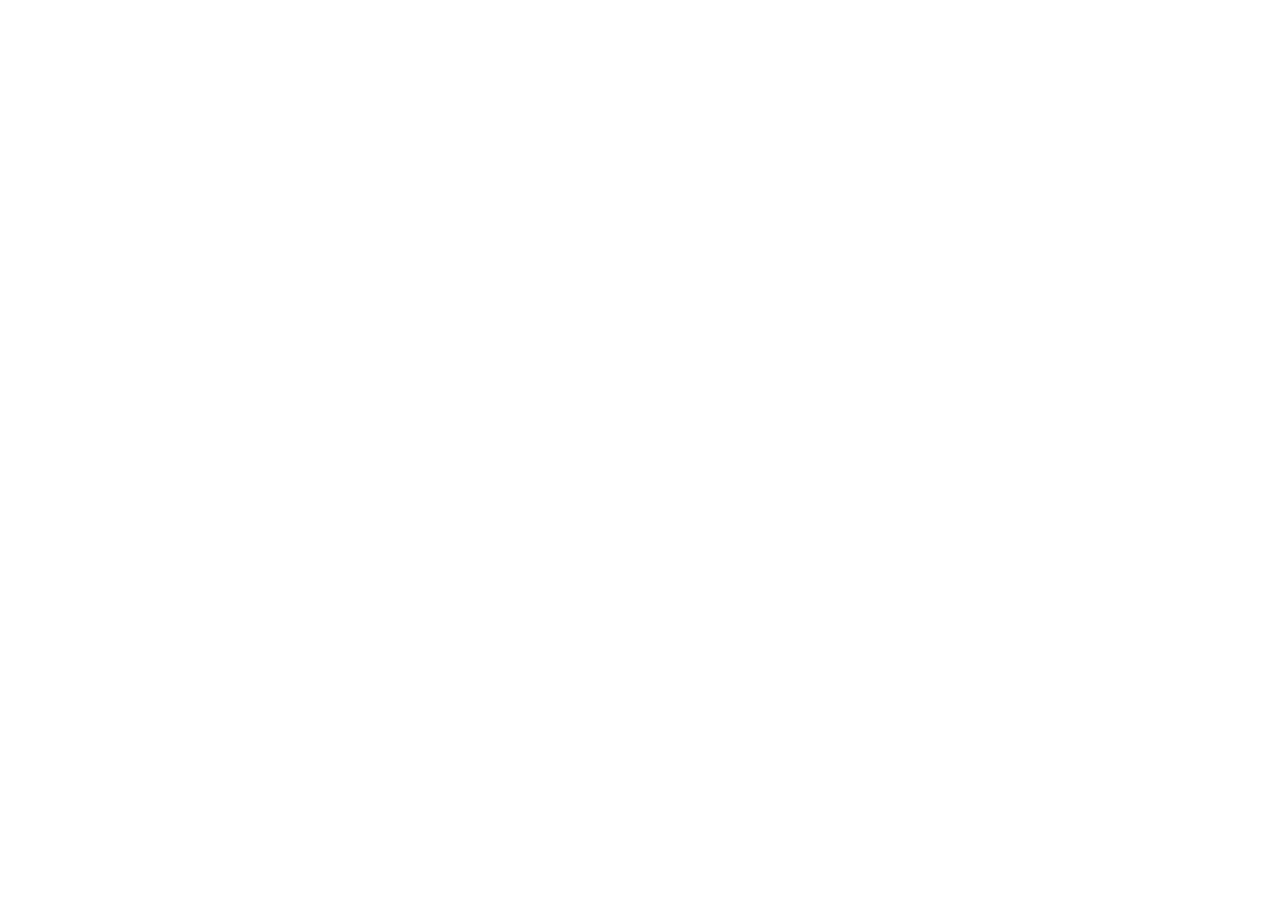
==== index.html @ 1c3dcc5f "Add files via upload" ====
<!DOCTYPE html>
<html lang="en">
<head>
    <meta charset="UTF-8">
    <meta name="viewport" content="width=device-width, initial-scale=1.0">
    <title>Weather Map</title>

    <link rel="stylesheet" href="https://unpkg.com/leaflet/dist/leaflet.css"/>

    <style>
        html, body {
            margin: 0;
            padding: 0;
            height: 100%;
        }

        #map {
            height: 100vh;
            width: 100%;
        }
    </style>
</head>

<body>

    <div id="map"></div>

    <script src="https://unpkg.com/leaflet/dist/leaflet.js"></script>
    <script src="script.js"></script>

</body>
</html>
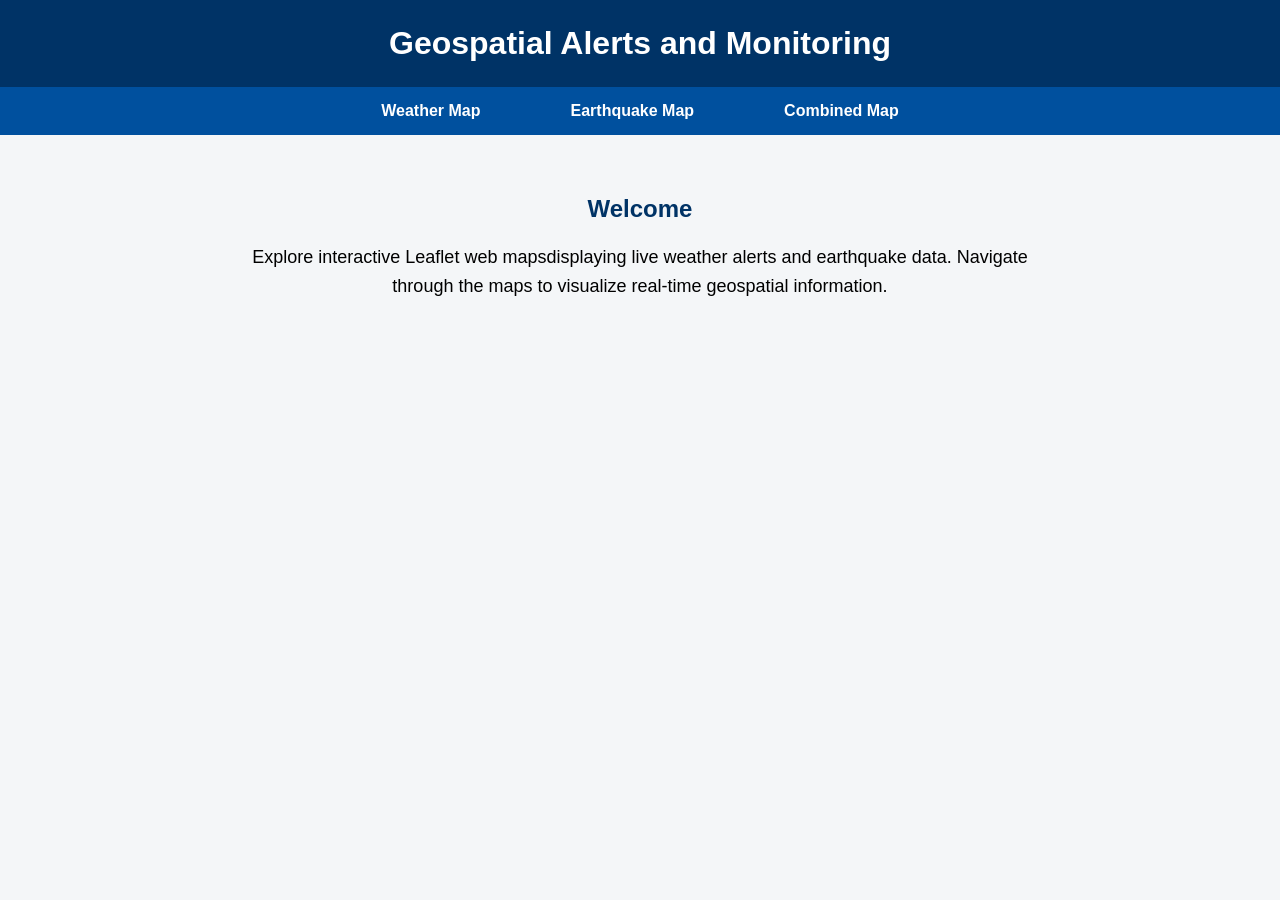
==== commit 646d3963: "Add files via upload" ====
--- a/index.html
+++ b/index.html
@@ -3,30 +3,29 @@
 <head>
     <meta charset="UTF-8">
     <meta name="viewport" content="width=device-width, initial-scale=1.0">
-    <title>Weather Map</title>
+    <title>Geospatial Alerts and Monitoring</title>
 
-    <link rel="stylesheet" href="https://unpkg.com/leaflet/dist/leaflet.css"/>
-
-    <style>
-        html, body {
-            margin: 0;
-            padding: 0;
-            height: 100%;
-        }
-
-        #map {
-            height: 100vh;
-            width: 100%;
-        }
-    </style>
+    <link rel="stylesheet" href="style.css">
 </head>
 
 <body>
 
-    <div id="map"></div>
+    <header>
+        <h1>Geospatial Alerts and Monitoring</h1>
+    </header>
 
-    <script src="https://unpkg.com/leaflet/dist/leaflet.js"></script>
-    <script src="script.js"></script>
+    <nav>
+        <a href="Weather/index.html">Weather Map</a>
+        <a href="Earthquake/index.html">Earthquake Map</a>
+        <a href="Combined Maps/index.html">Combined Map</a>
+    </nav>
+
+    <section class="hero">
+        <h2>Welcome</h2>
+
+        <p>
+            Explore interactive Leaflet web mapsdisplaying live weather alerts and earthquake data. Navigate through the maps to visualize real-time geospatial information.
+    </section>
 
 </body>
-</html>+</html>
--- a/style.css
+++ b/style.css
@@ -0,0 +1,75 @@
+* {
+    margin: 0;
+    padding: 0;
+    box-sizing: border-box;
+}
+
+body {
+    font-family: Arial, sans-serif;
+    background-color: #f4f6f8;
+}
+
+/* Top Banner */
+
+header {
+    background-color: #003366;
+    color: white;
+    text-align: center;
+    padding: 25px;
+}
+
+header h1 {
+    font-size: 2rem;
+}
+
+/* Navigation Tabs */
+
+nav {
+    display: flex;
+    justify-content: center;
+    background-color: #00509e;
+}
+
+nav a {
+    color: white;
+    text-decoration: none;
+    padding: 16px 30px;
+    font-weight: bold;
+    transition: background-color 0.3s;
+}
+
+nav a:hover {
+    background-color: #0074d9;
+}
+
+/* Main Content */
+
+.hero {
+    text-align: center;
+    padding: 60px 20px;
+}
+
+.hero h2 {
+    color: #003366;
+    margin-bottom: 20px;
+}
+
+.hero p {
+    max-width: 800px;
+    margin: auto;
+    font-size: 18px;
+    line-height: 1.6;
+}
+
+nav a {
+    color: white;
+    background-color: #00509e;
+    text-decoration: none;
+    padding: 15px 40px;
+    margin: 0 5px;
+    font-weight: bold;
+}
+
+nav a:hover {
+    background-color: #0074d9;
+}
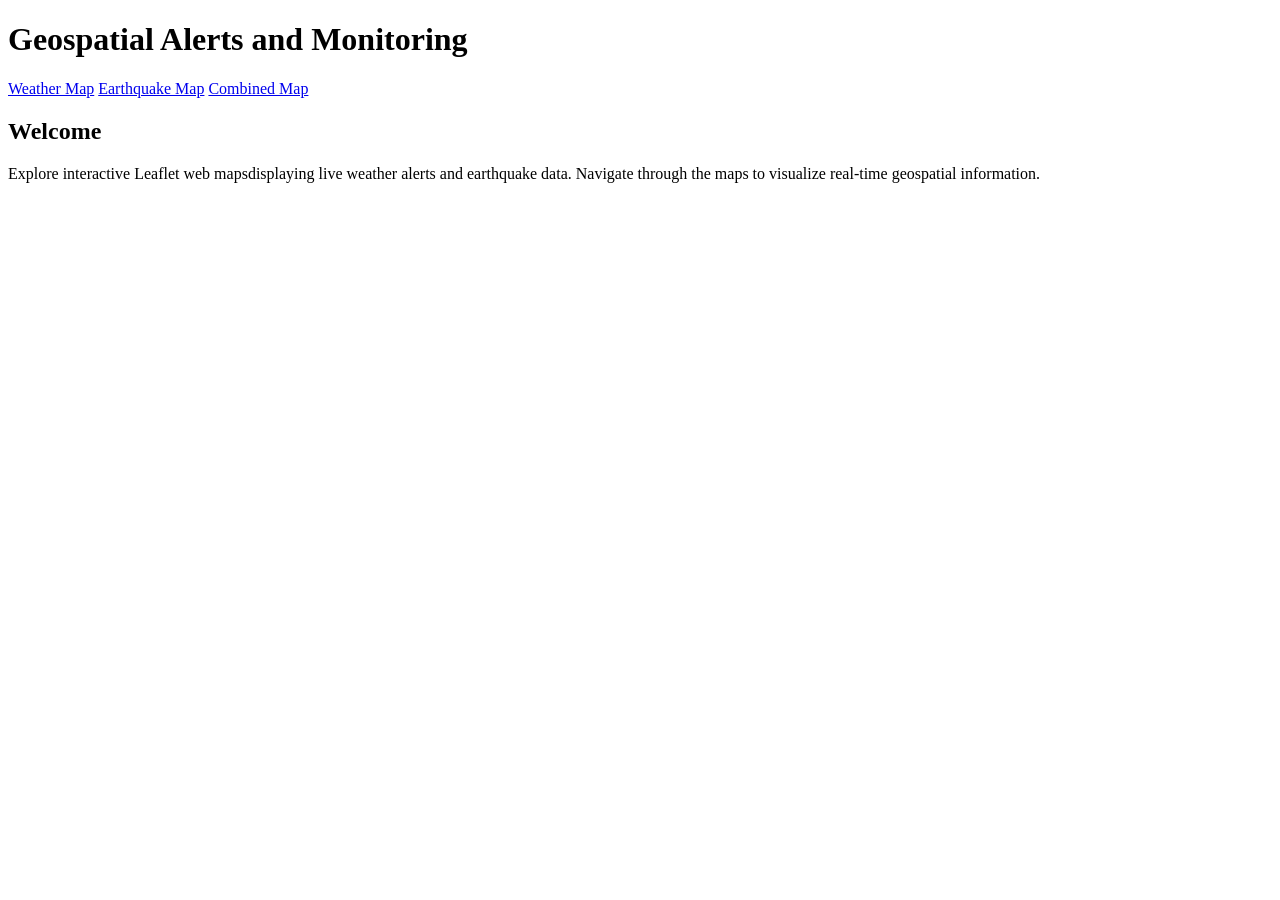
==== commit ac82230a: "Rename homepage.html to index.html" ====
--- a/index.html
+++ b/index.html
@@ -1,31 +1,31 @@
-<!DOCTYPE html>
-<html lang="en">
-<head>
-    <meta charset="UTF-8">
-    <meta name="viewport" content="width=device-width, initial-scale=1.0">
-    <title>Geospatial Alerts and Monitoring</title>
-
-    <link rel="stylesheet" href="style.css">
-</head>
-
-<body>
-
-    <header>
-        <h1>Geospatial Alerts and Monitoring</h1>
-    </header>
-
-    <nav>
-        <a href="Weather/index.html">Weather Map</a>
-        <a href="Earthquake/index.html">Earthquake Map</a>
-        <a href="Combined Maps/index.html">Combined Map</a>
-    </nav>
-
-    <section class="hero">
-        <h2>Welcome</h2>
-
-        <p>
-            Explore interactive Leaflet web mapsdisplaying live weather alerts and earthquake data. Navigate through the maps to visualize real-time geospatial information.
-    </section>
-
-</body>
-</html>
+<!DOCTYPE html>
+<html lang="en">
+<head>
+    <meta charset="UTF-8">
+    <meta name="viewport" content="width=device-width, initial-scale=1.0">
+    <title>Geospatial Alerts and Monitoring</title>
+
+    <link rel="stylesheet" href="style.css">
+</head>
+
+<body>
+
+    <header>
+        <h1>Geospatial Alerts and Monitoring</h1>
+    </header>
+
+    <nav>
+        <a href="Weather/index.html">Weather Map</a>
+        <a href="Earthquake/index.html">Earthquake Map</a>
+        <a href="Combined Maps/index.html">Combined Map</a>
+    </nav>
+
+    <section class="hero">
+        <h2>Welcome</h2>
+
+        <p>
+            Explore interactive Leaflet web mapsdisplaying live weather alerts and earthquake data. Navigate through the maps to visualize real-time geospatial information.
+    </section>
+
+</body>
+</html>
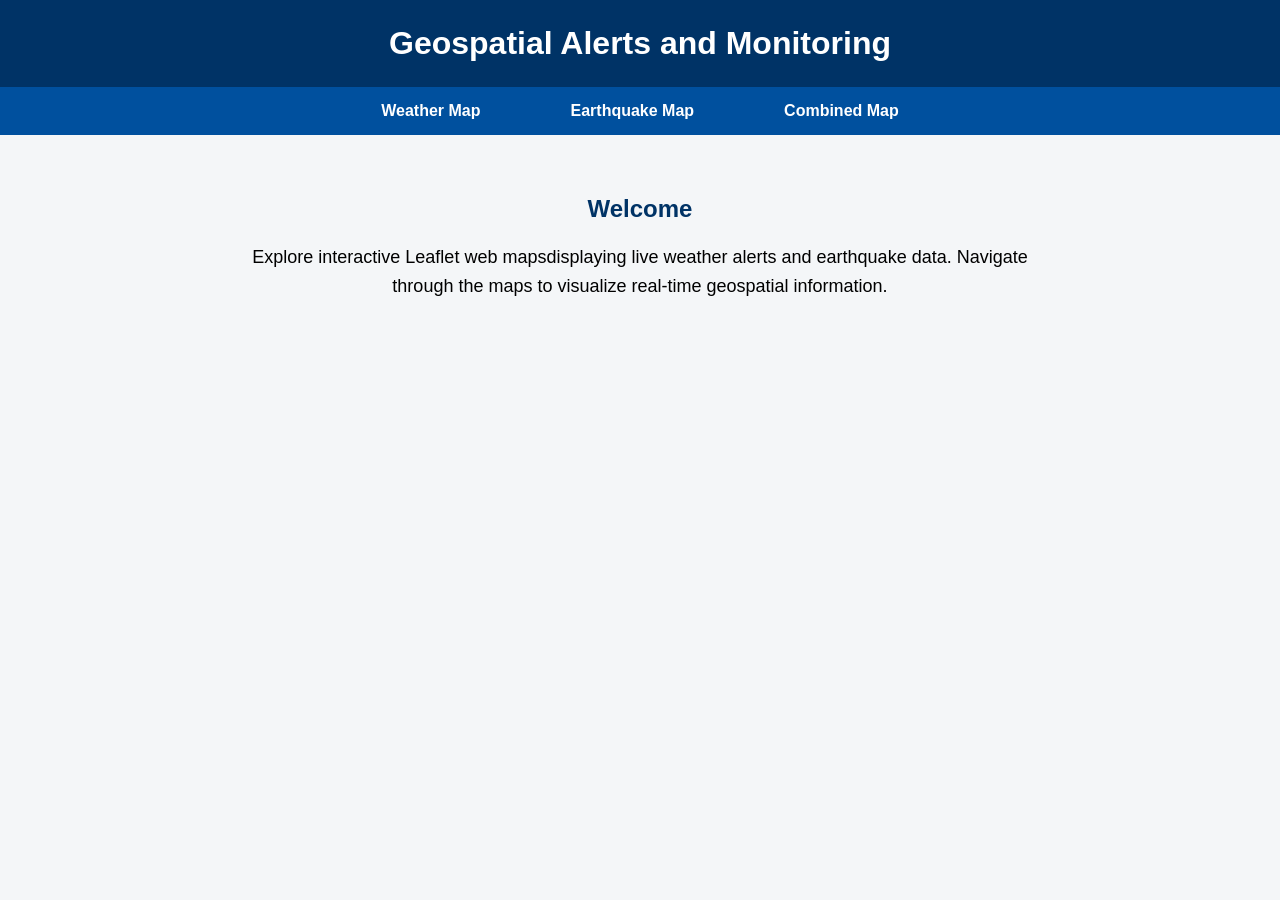
==== commit b8d1ce92: "Update navigation links to include 'Homepage/' prefix" ====
--- a/index.html
+++ b/index.html
@@ -15,9 +15,9 @@
     </header>
 
     <nav>
-        <a href="Weather/index.html">Weather Map</a>
-        <a href="Earthquake/index.html">Earthquake Map</a>
-        <a href="Combined Maps/index.html">Combined Map</a>
+        <a href="Homepage/Weather/index.html">Weather Map</a>
+        <a href="Homepage/Earthquake/index.html">Earthquake Map</a>
+        <a href="Homepage/Combined Maps/index.html">Combined Map</a>
     </nav>
 
     <section class="hero">
--- a/style.css
+++ b/style.css
@@ -0,0 +1,75 @@
+* {
+    margin: 0;
+    padding: 0;
+    box-sizing: border-box;
+}
+
+body {
+    font-family: Arial, sans-serif;
+    background-color: #f4f6f8;
+}
+
+/* Top Banner */
+
+header {
+    background-color: #003366;
+    color: white;
+    text-align: center;
+    padding: 25px;
+}
+
+header h1 {
+    font-size: 2rem;
+}
+
+/* Navigation Tabs */
+
+nav {
+    display: flex;
+    justify-content: center;
+    background-color: #00509e;
+}
+
+nav a {
+    color: white;
+    text-decoration: none;
+    padding: 16px 30px;
+    font-weight: bold;
+    transition: background-color 0.3s;
+}
+
+nav a:hover {
+    background-color: #0074d9;
+}
+
+/* Main Content */
+
+.hero {
+    text-align: center;
+    padding: 60px 20px;
+}
+
+.hero h2 {
+    color: #003366;
+    margin-bottom: 20px;
+}
+
+.hero p {
+    max-width: 800px;
+    margin: auto;
+    font-size: 18px;
+    line-height: 1.6;
+}
+
+nav a {
+    color: white;
+    background-color: #00509e;
+    text-decoration: none;
+    padding: 15px 40px;
+    margin: 0 5px;
+    font-weight: bold;
+}
+
+nav a:hover {
+    background-color: #0074d9;
+}
